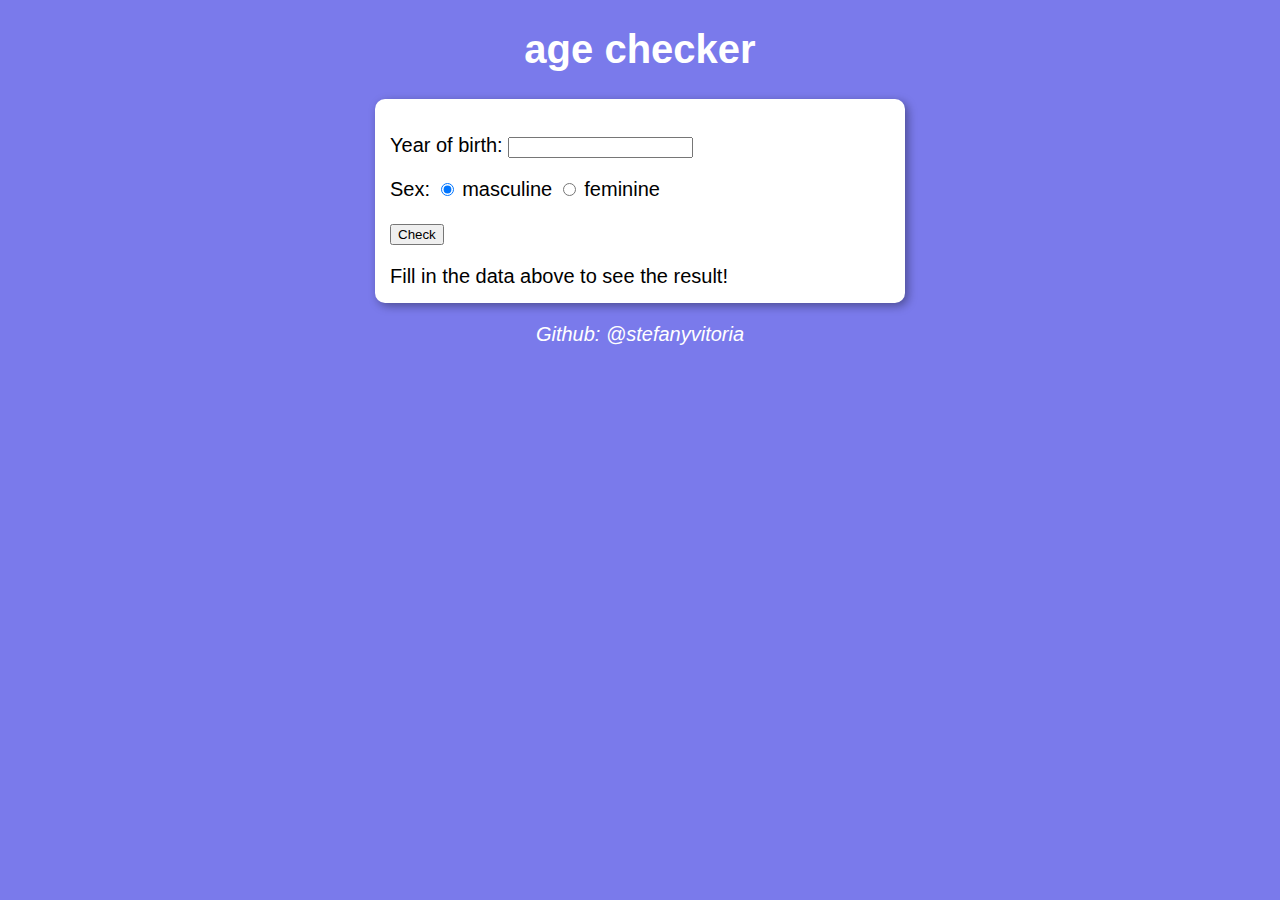
==== check age/ex017.html @ 62c76860 "add initial projects" ====
<!DOCTYPE html>
<html lang="pt-br">
<head>
    <meta charset="UTF-8">
    <meta http-equiv="X-UA-Compatible" content="IE=edge">
    <meta name="viewport" content="width=device-width, initial-scale=1.0">
    <title>Document</title>
    <link rel="stylesheet" href="style-ste.css">
</head>
<body>
    <header>
        <h1>age checker</h1>
    </header>
    <section >
        <div>
            <p>Year of birth: <input type="number" id="txtano"></p>
            <p>Sex: 
                <input type="radio" checked name='sex'>
                masculine
                <input type="radio" name="sex">
                feminine
            </p>
            <p>
                <input type="button" value="Check" onclick="check()">
            </p>
            
        </div>
        <div id='res'>
            Fill in the data above to see the result!
        </div>
    </section>
    <footer>
        <p>Github: @stefanyvitoria</p>
        
    </footer>

    <script src="script.js"></script>
</body>
</html>
---- check age/style-ste.css ----
body {
    background: rgba(84, 84, 230, 0.781);
    font: normal 15pt arial;
    
}

header {
    color: white;
    text-align: center;

}

section {
    background: white;
    border-radius: 10px;
    padding: 15px;
    width: 500px;
    margin: auto;
    box-shadow: 3px 3px 10px rgba(0, 0, 0, 0.37);
}

footer {
    color: white;
    text-align: center;
    font-style: italic;
}
img#img{
    text-align: center;
}
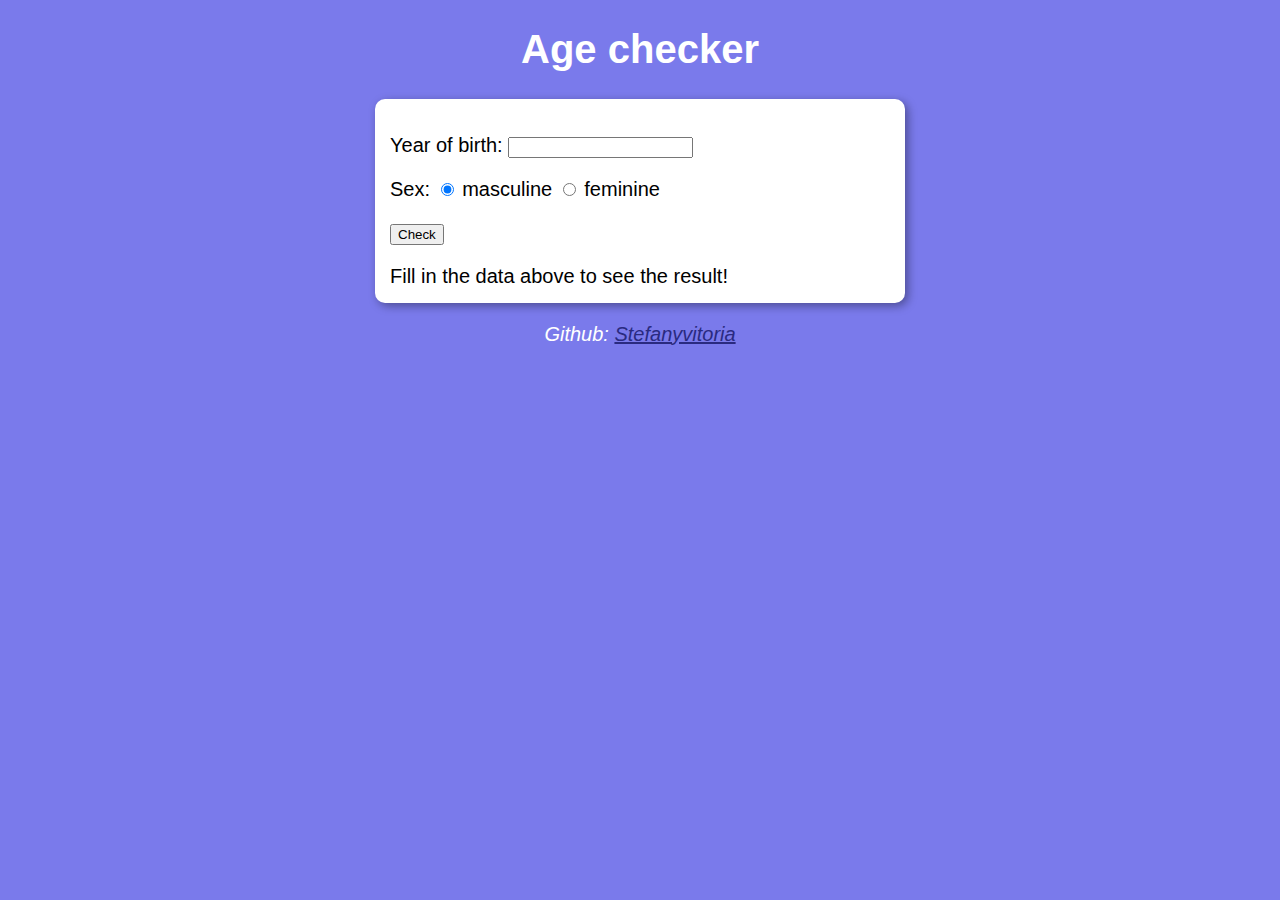
==== commit c177b6bc: "- Update in all" ====
--- a/check age/ex017.html
+++ b/check age/ex017.html
@@ -1,15 +1,15 @@
 <!DOCTYPE html>
-<html lang="pt-br">
+<html lang="en">
 <head>
     <meta charset="UTF-8">
     <meta http-equiv="X-UA-Compatible" content="IE=edge">
     <meta name="viewport" content="width=device-width, initial-scale=1.0">
-    <title>Document</title>
+    <title>Age Checker</title>
     <link rel="stylesheet" href="style-ste.css">
 </head>
 <body>
     <header>
-        <h1>age checker</h1>
+        <h1>Age checker</h1>
     </header>
     <section >
         <div>
@@ -30,7 +30,7 @@
         </div>
     </section>
     <footer>
-        <p>Github: @stefanyvitoria</p>
+        <p>Github: <a id='git' href="https://github.com/Stefanyvitoria">Stefanyvitoria</a></p>
         
     </footer>
 
--- a/check age/style-ste.css
+++ b/check age/style-ste.css
@@ -26,4 +26,8 @@
 }
 img#img{
     text-align: center;
+}
+
+a#git{
+    color: rgb(42, 42, 128);
 }